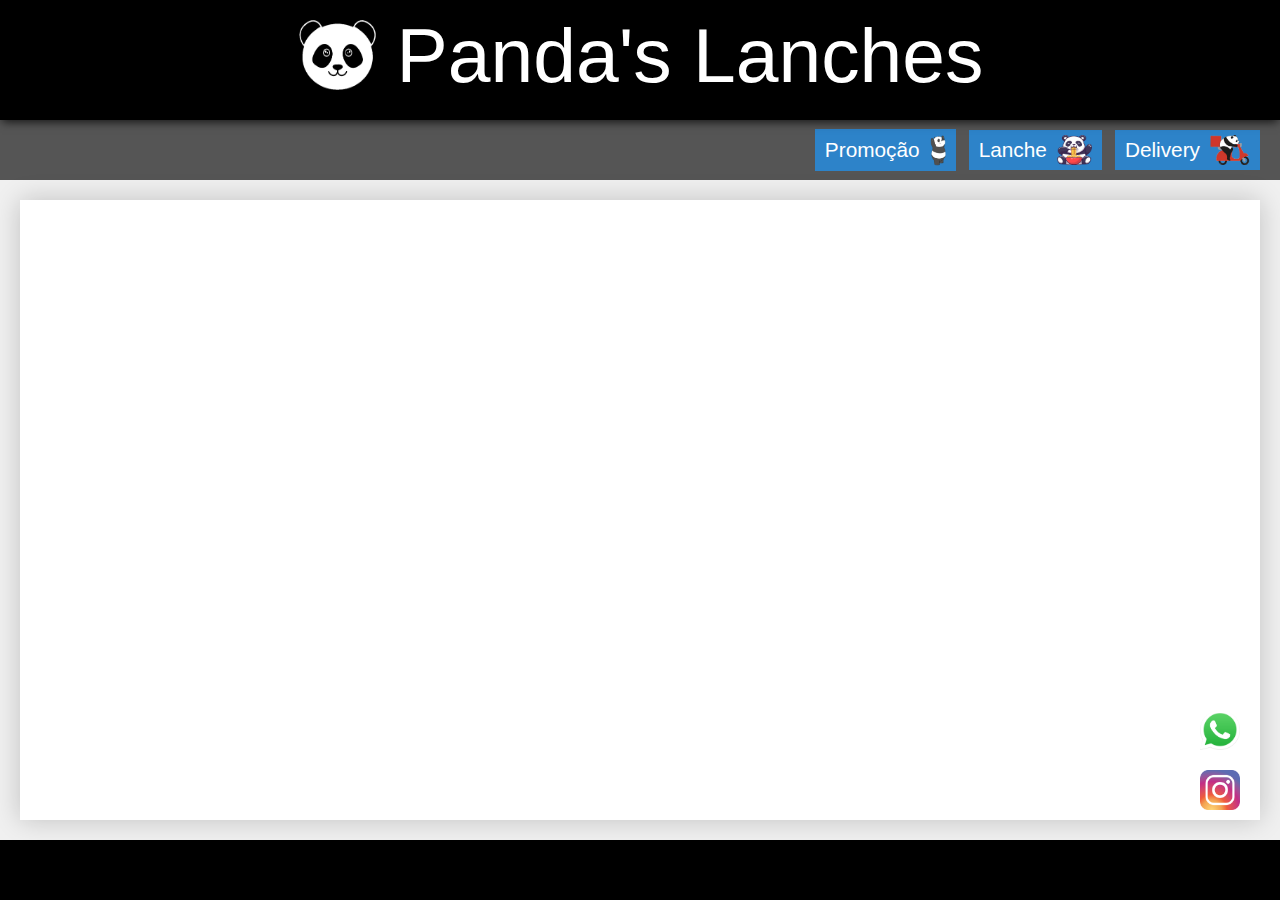
==== delivery.html @ 383a8a13 "alteraçoes formato do arquivo" ====
<!DOCTYPE html>
<html lang="pt-br">
<head>
    <meta charset="UTF-8">
    <meta name="viewport" content="width=device-width, initial-scale=1.0">
    <link rel="stylesheet" href="css/style.css">
    <link rel="stylesheet" href="css/conteudo.css">
    <title>Panda's Lanches</title>
</head>
<body>
    <header class="cabecalho">
        <img class="logo" src="img/logo.png"/>
        <h1>Panda's Lanches</h1>
    </header>


    <nav class="navegacao">
        <a href="promocao.php" class="promocao" class="azul">Promoção<img class="promocaoimg" src="img/promocao.png"></a>
        <a href="index.php" class="lanche" class="azul">Lanche<img class="lancheimg" src="img/lanche.png"></a>
        <a href="delivery.php" class="delivery">Delivery <img class="deliveryimg" src="img/delivery.png"></a>
    </nav>

    <main class="principal">
        <div class="conteudo">
            <nav class="modulos">

            </nav> 
            <div class="rede">
                <a href="https://api.whatsapp.com/send?phone=5522998935802&text=Boa%20noite!">
                    <img src="img/whatsapp.png"/>
                </a>
                <a href="https://www.instagram.com/pandaslanches/">
                    <img src="img/instagram.png"/>
                </a>  
            </div>       
        </div>
    </main>


    <footer class="rodape"></footer>
</body>
</html>
---- css/style.css ----
* {
    font-family: 'Oswald', sans-serif;
    box-sizing: border-box;
}

body {
    height: 100vh;
    margin: 0px;
    display: grid;
    grid-template-rows: 120px 60px 1fr 60px;
    grid-template-columns: 1fr;    
    grid-template-areas: 
        "cabecalho"
        "navegacao"
        "principal"
        "rodape";
}

.cabecalho {
    grid-area: cabecalho;
    background-color: black;
    color: white;
    display: flex;
    flex-direction: row;
    justify-content: center;
    align-items: center;
    padding-bottom: 10px;
    z-index: 1;
    box-shadow: 0px 4px 9px -2px rgba(0,0,0,0.75);
}
.cabecalho > h1 {
    margin: 0px;
    font-weight: 300;
    font-size: 4.8rem;
}
.logo {
    height: 70px;
    width: 80px;
    margin-right: 20px;
}

.navegacao {
    grid-area: navegacao;
    display: flex;
    justify-content: flex-end;
    align-items: center;
    background-color: #555;
}
.navegacao > a {
    text-decoration: none !important;
    color: #FFF !important;
    font-weight: 300;
    font-size: 1.3rem;
    background-color: #2d83c9;
    padding: 5px 10px;
    margin-right: 20px;
    margin-left: -7px;
    display: flex;
    justify-content: center;
    align-items: center;
}
.navegacao > a:hover {
background-color: rgb(79, 68, 224);
}
.deliveryimg {
    height: 30px;
    width: 40px;
    margin-left: 10px;
}
.promocaoimg {
    height: 11x;
    width: 16px;
    margin-left: 10px;
}
.lancheimg {
    height: 30px;
    width: 35px;
    margin-left: 10px;
}

.principal {
    grid-area: principal;
    height: calc(100vh - 240px);
    background-color: #f0f0f0;
    padding: 20px;
}

.conteudo {

    overflow-y: scroll;
    position: relative;
    height: 100%;
    background-color: #fff;
    padding: 20px;
    box-shadow: 0px 0px 25px 0px rgba(0, 0, 0, 0.2);
}

.rodape {
    grid-area: rodape;
    background-color: black;
    display: flex;
    justify-content: center;
    align-items: center;
    font-size: 1.2rem;
}

.rede{
    position: fixed;
    right: 40px;
    bottom: 90px;

    

}
.rede > a {
    right: 0px;
    display: flex;
    flex-direction: column;
    right: 0px;
    bottom: 0px;
    margin-top: 20px;
    cursor: pointer;
}
.rede > a > img {
    height: 40px;
    width: 40px;
}

.list-group-item > div {
    display: flex;
    justify-content: space-between;
}
---- css/conteudo.css ----
.conteudo {
    font-size: 2rem;
}


.conteudo > .titulo {
    font-size: 2.5rem;
    font-weight: 300;
    padding-bottom: 10px;
    border-bottom: 1px solid #999;
    margin-bottom: 20px;
}
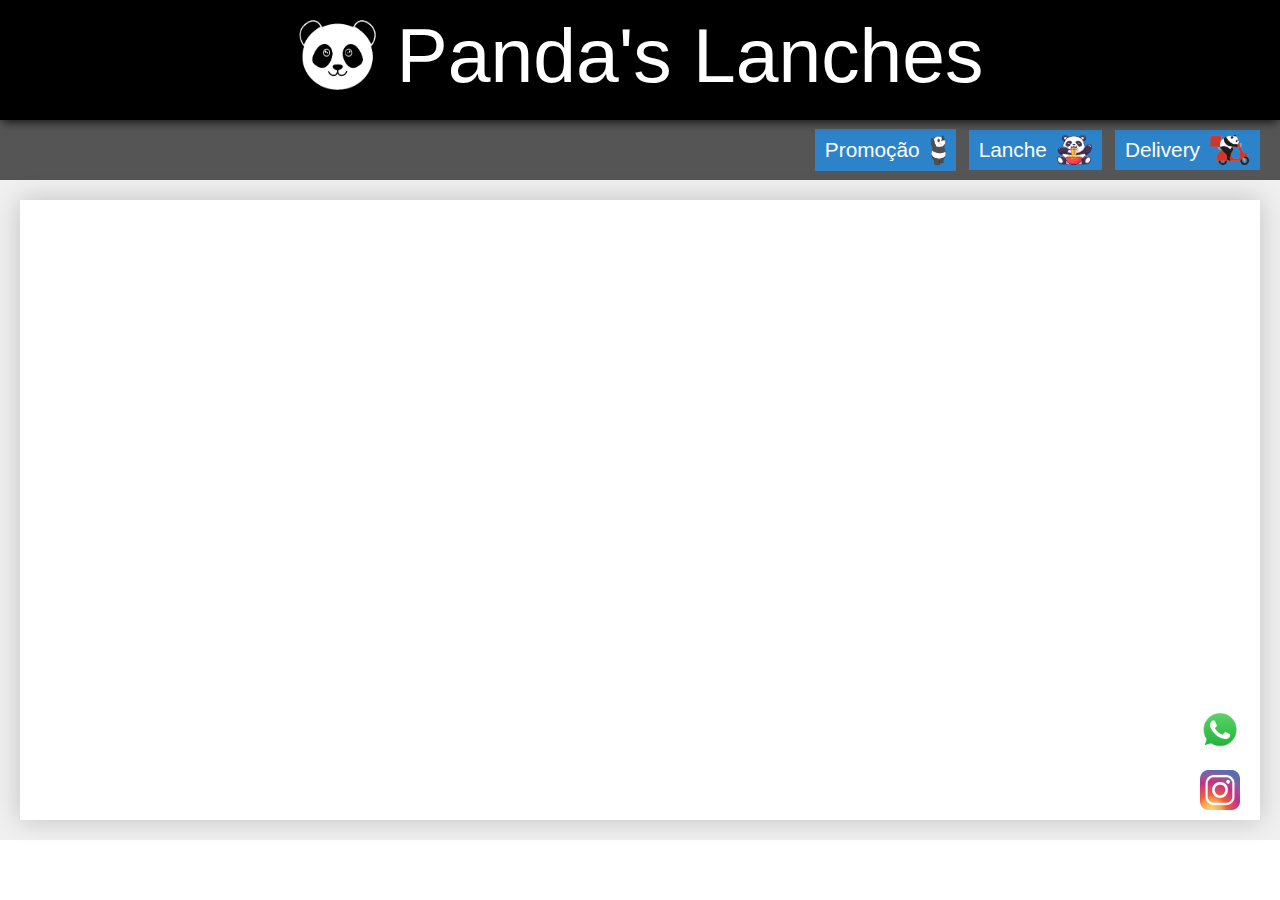
==== commit b375fe05: "teste" ====
--- a/delivery.html
+++ b/delivery.html
@@ -12,14 +12,11 @@
         <img class="logo" src="img/logo.png"/>
         <h1>Panda's Lanches</h1>
     </header>
-
-
     <nav class="navegacao">
-        <a href="promocao.php" class="promocao" class="azul">Promoção<img class="promocaoimg" src="img/promocao.png"></a>
-        <a href="index.php" class="lanche" class="azul">Lanche<img class="lancheimg" src="img/lanche.png"></a>
-        <a href="delivery.php" class="delivery">Delivery <img class="deliveryimg" src="img/delivery.png"></a>
+        <a href="promocao.html" class="promocao" class="azul">Promoção<img class="promocaoimg" src="img/promocao.png"></a>
+        <a href="index.html" class="lanche" class="azul">Lanche<img class="lancheimg" src="img/lanche.png"></a>
+        <a href="delivery.html" class="delivery">Delivery <img class="deliveryimg" src="img/delivery.png"></a>
     </nav>
-
     <main class="principal">
         <div class="conteudo">
             <nav class="modulos">
@@ -35,8 +32,6 @@
             </div>       
         </div>
     </main>
-
-
     <footer class="rodape"></footer>
 </body>
 </html>--- a/css/style.css
+++ b/css/style.css
@@ -7,7 +7,7 @@
     height: 100vh;
     margin: 0px;
     display: grid;
-    grid-template-rows: 120px 60px 1fr 60px;
+    grid-template-rows: 120px 60px 1fr;
     grid-template-columns: 1fr;    
     grid-template-areas: 
         "cabecalho"
@@ -108,9 +108,6 @@
     position: fixed;
     right: 40px;
     bottom: 90px;
-
-    
-
 }
 .rede > a {
     right: 0px;
@@ -131,3 +128,45 @@
     justify-content: space-between;
 }
 
+@media (max-width: 700px){
+    .cabecalho > h1 {
+        margin: 0px;
+        font-weight: 100;
+        font-size: 2rem;
+    }
+
+    .navegacao {
+        justify-content: center;
+    }    
+    .navegacao > a {
+
+        font-weight: 100;
+        font-size: 1.0rem;
+        background-color: #2d83c9;
+        padding: 5px 5px;
+        display: flex;
+        justify-content: center;
+        align-items: center;
+    }
+    .deliveryimg {
+        height: 10px;
+        width: 20px;
+        margin-left: 5px;
+    }
+    .promocaoimg {
+        height: 6x;
+        width: 9px;
+        margin-left: 5px;
+    }
+    .lancheimg {
+        height: 10px;
+        width: 15px;
+        margin-left: 5px;
+    }
+}
+@media (max-width: 500px){
+    .list-group-item > div{
+        display: grid;
+        grid-template-columns: 1fr;
+    }
+}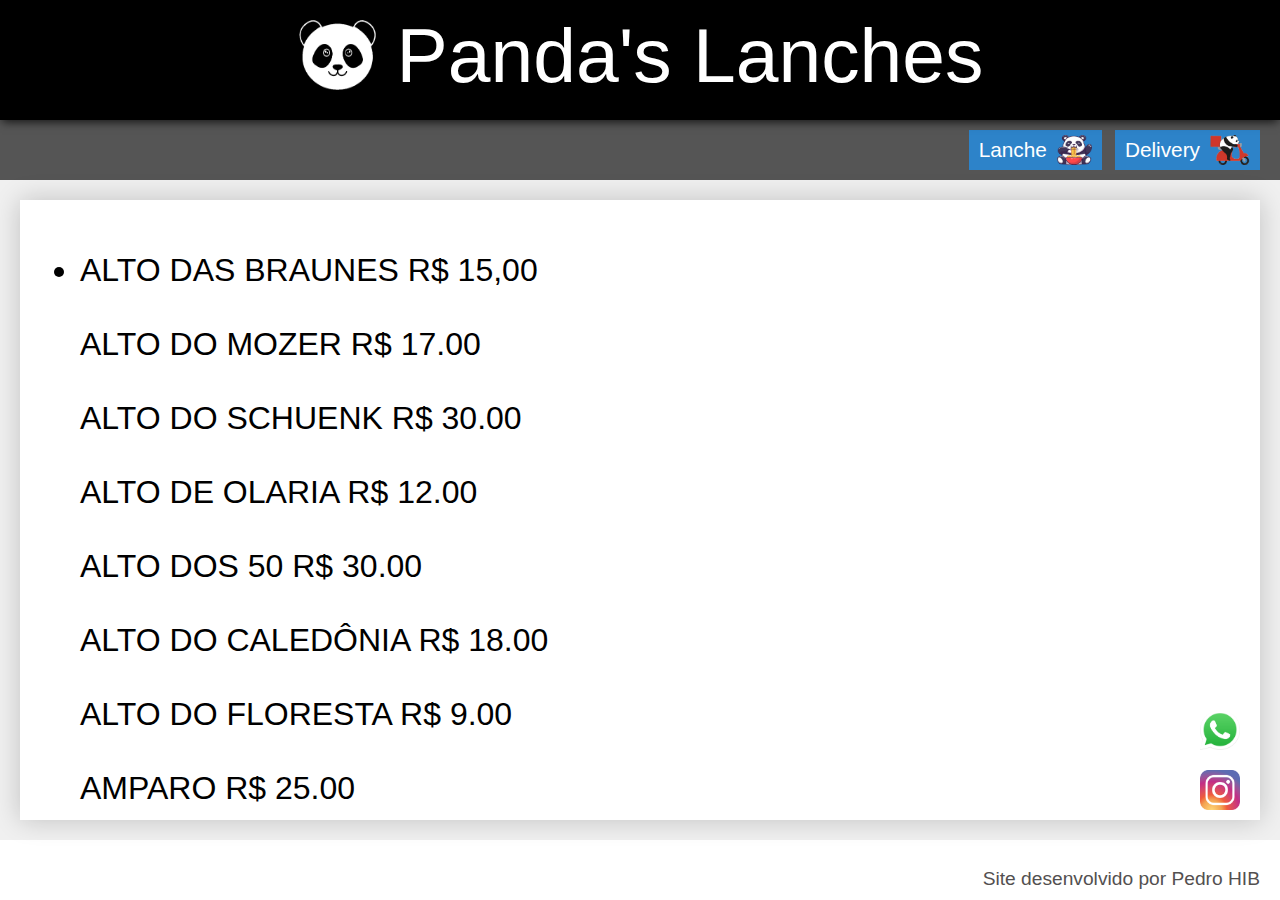
==== commit facdb839: "add valores ao botaoo delivery" ====
--- a/delivery.html
+++ b/delivery.html
@@ -1,12 +1,13 @@
 <!DOCTYPE html>
 <html lang="pt-br">
-<head>
-    <meta charset="UTF-8">
-    <meta name="viewport" content="width=device-width, initial-scale=1.0">
-    <link rel="stylesheet" href="css/style.css">
-    <link rel="stylesheet" href="css/conteudo.css">
-    <title>Panda's Lanches</title>
-</head>
+    <head>
+        <meta charset="UTF-8">
+        <meta name="viewport" content="width=device-width, initial-scale=1.0">
+        <link rel="stylesheet" href="css/style.css">
+        <link rel="stylesheet" href="css/conteudo.css">
+        <link rel="stylesheet" href="https://stackpath.bootstrapcdn.com/bootstrap/4.5.1/css/bootstrap.min.css" integrity="sha384-VCmXjywReHh4PwowAiWNagnWcLhlEJLA5buUprzK8rxFgeH0kww/aWY76TfkUoSX" crossorigin="anonymous">
+        <title>Panda's Lanches</title>
+    </head>
 <body>
     <header class="cabecalho">
         <img class="logo" src="img/logo.png"/>
@@ -20,7 +21,9 @@
     <main class="principal">
         <div class="conteudo">
             <nav class="modulos">
-
+                <ul class="list-group list-group-flush" >
+                    <li class="list-group-item" id="list"></li>
+                </ul>
             </nav> 
             <div class="rede">
                 <a href="https://api.whatsapp.com/send?phone=5522998935802&text=Boa%20noite!">
@@ -32,6 +35,9 @@
             </div>       
         </div>
     </main>
-    <footer class="rodape"></footer>
+    <footer class="rodape">
+        <a href="https://pedrohib.github.io/Portfolio/">Site desenvolvido por Pedro HIB</a>
+    </footer>
+    <script type="text/javascript" src="js/delivery.js"></script>
 </body>
 </html>--- a/css/style.css
+++ b/css/style.css
@@ -39,12 +39,16 @@
     margin-right: 20px;
 }
 
+/*botoes*/
 .navegacao {
     grid-area: navegacao;
-    display: flex;
+    display: flex;  
     justify-content: flex-end;
     align-items: center;
     background-color: #555;
+}
+.promocao{
+    display: none !important;
 }
 .navegacao > a {
     text-decoration: none !important;
@@ -60,7 +64,7 @@
     align-items: center;
 }
 .navegacao > a:hover {
-background-color: rgb(79, 68, 224);
+    background-color: rgb(79, 68, 224);
 }
 .deliveryimg {
     height: 30px;
@@ -86,7 +90,6 @@
 }
 
 .conteudo {
-
     overflow-y: scroll;
     position: relative;
     height: 100%;
@@ -97,11 +100,17 @@
 
 .rodape {
     grid-area: rodape;
-    background-color: black;
     display: flex;
-    justify-content: center;
+    justify-content: flex-end;
     align-items: center;
     font-size: 1.2rem;
+}
+.rodape > a{
+    color: inherit;
+    color: rgb(83, 80, 80) !important;
+    text-decoration: none !important;
+    margin-bottom: 10px;
+    margin-right: 20px;
 }
 
 .rede{
@@ -127,6 +136,7 @@
     display: flex;
     justify-content: space-between;
 }
+
 
 @media (max-width: 700px){
     .cabecalho > h1 {
@@ -169,4 +179,8 @@
         display: grid;
         grid-template-columns: 1fr;
     }
+
+    .rodape {
+        font-size: 0.7rem;
+    }
 }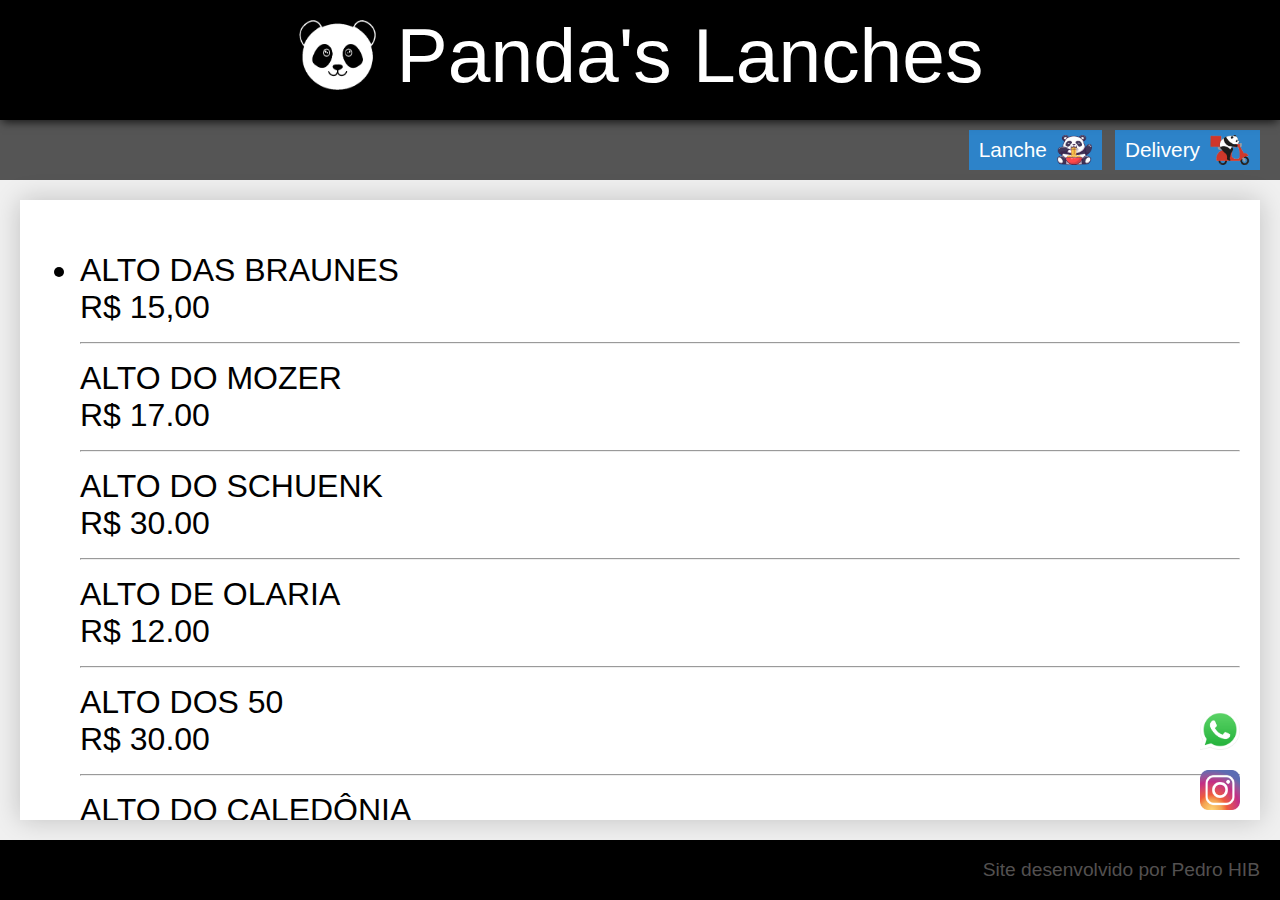
==== commit ad4dd473: "ajeitando arquivos" ====
--- a/delivery.html
+++ b/delivery.html
@@ -5,6 +5,7 @@
         <meta name="viewport" content="width=device-width, initial-scale=1.0">
         <link rel="stylesheet" href="css/style.css">
         <link rel="stylesheet" href="css/conteudo.css">
+        <link rel="stylesheet" href="css/responsividade.css">
         <link rel="stylesheet" href="https://stackpath.bootstrapcdn.com/bootstrap/4.5.1/css/bootstrap.min.css" integrity="sha384-VCmXjywReHh4PwowAiWNagnWcLhlEJLA5buUprzK8rxFgeH0kww/aWY76TfkUoSX" crossorigin="anonymous">
         <title>Panda's Lanches</title>
     </head>
--- a/css/style.css
+++ b/css/style.css
@@ -99,6 +99,8 @@
 }
 
 .rodape {
+    background-color: black;
+    margin-top: -60px;
     grid-area: rodape;
     display: flex;
     justify-content: flex-end;
@@ -109,7 +111,6 @@
     color: inherit;
     color: rgb(83, 80, 80) !important;
     text-decoration: none !important;
-    margin-bottom: 10px;
     margin-right: 20px;
 }
 
@@ -135,52 +136,4 @@
 .list-group-item > div {
     display: flex;
     justify-content: space-between;
-}
-
-
-@media (max-width: 700px){
-    .cabecalho > h1 {
-        margin: 0px;
-        font-weight: 100;
-        font-size: 2rem;
-    }
-
-    .navegacao {
-        justify-content: center;
-    }    
-    .navegacao > a {
-
-        font-weight: 100;
-        font-size: 1.0rem;
-        background-color: #2d83c9;
-        padding: 5px 5px;
-        display: flex;
-        justify-content: center;
-        align-items: center;
-    }
-    .deliveryimg {
-        height: 10px;
-        width: 20px;
-        margin-left: 5px;
-    }
-    .promocaoimg {
-        height: 6x;
-        width: 9px;
-        margin-left: 5px;
-    }
-    .lancheimg {
-        height: 10px;
-        width: 15px;
-        margin-left: 5px;
-    }
-}
-@media (max-width: 500px){
-    .list-group-item > div{
-        display: grid;
-        grid-template-columns: 1fr;
-    }
-
-    .rodape {
-        font-size: 0.7rem;
-    }
 }--- a/css/responsividade.css
+++ b/css/responsividade.css
@@ -0,0 +1,46 @@
+@media (max-width: 700px){
+    .cabecalho > h1 {
+        margin: 0px;
+        font-weight: 100;
+        font-size: 2rem;
+    }
+
+    .navegacao {
+        justify-content: center;
+    }    
+    .navegacao > a {
+
+        font-weight: 100;
+        font-size: 1.0rem;
+        background-color: #2d83c9;
+        padding: 5px 5px;
+        display: flex;
+        justify-content: center;
+        align-items: center;
+    }
+    .deliveryimg {
+        height: 10px;
+        width: 20px;
+        margin-left: 5px;
+    }
+    .promocaoimg {
+        height: 6x;
+        width: 9px;
+        margin-left: 5px;
+    }
+    .lancheimg {
+        height: 10px;
+        width: 15px;
+        margin-left: 5px;
+    }
+}
+@media (max-width: 500px){
+    .list-group-item > div{
+        display: grid;
+        grid-template-columns: 1fr;
+    }
+
+    .rodape {
+        font-size: 0.7rem;
+    }
+}